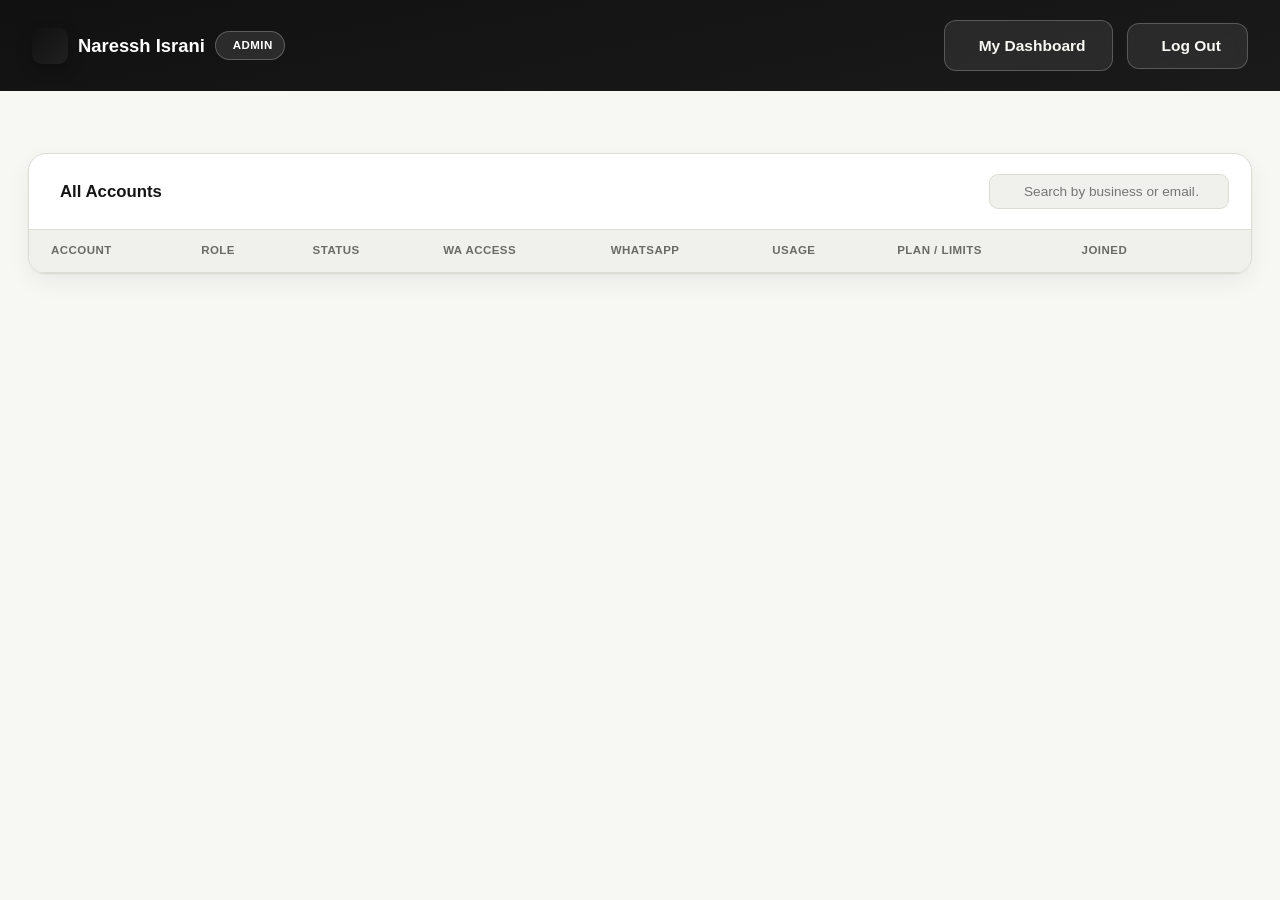
==== public/admin.html @ 7607ca63 "feat: finalize Naressh Israni automation experience" ====
<!DOCTYPE html>
<html lang="en">
<head>
<meta charset="UTF-8">
<meta name="viewport" content="width=device-width, initial-scale=1.0">
<title>Admin — Naressh Israni</title>
<meta name="theme-color" content="#111111">
<link rel="stylesheet" href="css/landing.css?v=20260913-admin-theme">
</head>
<body class="admin-page">

<div class="admin-shell">
    <header class="admin-topbar">
        <span class="brand"><span class="brand-mark"><span data-icon="message-circle" aria-hidden="true"></span></span> Naressh Israni <span class="admin-badge"><span data-icon="crown" aria-hidden="true"></span> Admin</span></span>
        <div class="admin-topbar-actions">
            <span id="adminWhoami" style="color:var(--text-on-dark-muted);font-size:.85rem;font-weight:600;"></span>
            <a href="/app" class="btn btn-ghost"><span data-icon="layout-dashboard" aria-hidden="true"></span> My Dashboard</a>
            <button class="btn btn-ghost" id="logoutBtn"><span data-icon="log-out" aria-hidden="true"></span> Log Out</button>
        </div>
    </header>

    <main class="admin-main">
        <div class="admin-stats-grid" id="platformStats">
            <!-- filled by admin.js -->
        </div>

        <div class="admin-panel">
            <div class="admin-panel-head">
                <h2><span data-icon="users" aria-hidden="true"></span> All Accounts</h2>
                <div class="admin-search">
                    <span data-icon="search" aria-hidden="true"></span>
                    <input type="search" id="userSearch" placeholder="Search by business or email…">
                </div>
            </div>
            <div style="overflow-x:auto">
                <table class="admin-table" id="usersTable">
                    <thead>
                        <tr>
                            <th>Account</th>
                            <th>Role</th>
                            <th>Status</th>
                            <th>WA Access</th>
                            <th>WhatsApp</th>
                            <th>Usage</th>
                            <th>Plan / Limits</th>
                            <th>Joined</th>
                            <th></th>
                        </tr>
                    </thead>
                    <tbody id="usersBody"></tbody>
                </table>
            </div>
            <div class="admin-empty" id="usersEmpty" style="display:none">
                <span data-icon="users" aria-hidden="true"></span>
                <div>No accounts match your search.</div>
            </div>
        </div>
    </main>
</div>

<!-- Edit account modal -->
<div class="modal-backdrop" id="editModalBackdrop">
    <div class="modal-box">
        <h3><span data-icon="settings" class="icon-inline" aria-hidden="true"></span>Edit Account</h3>
        <input type="hidden" id="editUserId">
        <div class="form-field">
            <label>Business Name</label>
            <input type="text" id="editBusinessName">
        </div>
        <div class="form-field">
            <label>Owner Name</label>
            <input type="text" id="editOwnerName">
        </div>
        <div class="form-field">
            <label>Role</label>
            <select id="editRole">
                <option value="user">User</option>
                <option value="admin">Admin</option>
            </select>
        </div>
        <div class="form-field">
            <label>Plan</label>
            <input type="text" id="editPlan" placeholder="free">
        </div>
        <div class="form-field">
            <label>Monthly Message Limit <small style="color:var(--text-secondary);font-weight:400">(0 = unlimited)</small></label>
            <input type="number" id="editMessageLimit" min="0" step="1">
        </div>
        <div class="form-field">
            <label>Chatbot Rule Limit <small style="color:var(--text-secondary);font-weight:400">(0 = unlimited)</small></label>
            <input type="number" id="editRuleLimit" min="0" step="1">
        </div>
        <div class="modal-actions">
            <button class="btn btn-tiny" id="editCancelBtn" type="button">Cancel</button>
            <button class="btn btn-primary" id="editSaveBtn" type="button"><span data-icon="save" class="icon-inline" aria-hidden="true"></span>Save Changes</button>
        </div>
    </div>
</div>

<div class="toast-host" id="toastHost"></div>

<script src="js/icons.js"></script>
<script src="js/admin.js"></script>
</body>
</html>
---- public/css/landing.css ----
/* ═══════════════════════════════════════════════════════════
   Verdant Cream — Landing / Auth / Admin shared styles
   Reuses the same design tokens as the dashboard (style.css)
   so the marketing site and the product feel like one brand.
   ═══════════════════════════════════════════════════════════ */

:root {
    --green-950: #07281D;
    --green-900: #0B3B2A;
    --green-800: #0E4A34;
    --green-700: #11603F;
    --green-600: #14784C;
    --green-500: #1B9457;
    --green-400: #2FB56E;
    --green-300: #6ED09A;
    --green-100: #DDF0E2;
    --green-050: #EDF6EE;

    --cream-bg:      #F6F2E7;
    --cream-card:    #FFFDF6;
    --cream-subtle:  #F1ECDD;
    --cream-deep:    #E9E2CE;

    --grad-primary: linear-gradient(135deg, #128C4B 0%, #1FA463 55%, #35BC77 100%);
    --grad-primary-hover: linear-gradient(135deg, #0F7A41 0%, #189256 55%, #2BAA6B 100%);
    --grad-sidebar: linear-gradient(168deg, #0A3325 0%, #0D4530 45%, #10593B 100%);

    --text-primary:   #23312A;
    --text-secondary: #7B8378;
    --text-on-dark:   #EAF5EE;
    --text-on-dark-muted: #9FC2AC;
    --border-color:   #E5DEC9;

    --shadow-soft: 0 1px 2px rgba(20, 40, 30, .05), 0 8px 24px rgba(20, 45, 32, .06);
    --shadow-lift: 0 14px 40px rgba(11, 59, 42, .18);
}

* { box-sizing: border-box; }

html { scroll-behavior: smooth; }

body {
    margin: 0;
    font-family: 'Segoe UI', -apple-system, BlinkMacSystemFont, Roboto, 'Helvetica Neue', Arial, sans-serif;
    background: var(--cream-bg);
    color: var(--text-primary);
    line-height: 1.5;
    overflow-x: hidden;
}

a { color: inherit; text-decoration: none; }
img, svg { display: block; }
.icon { width: 1em; height: 1em; stroke-width: 2; flex-shrink: 0; vertical-align: -0.15em; }
.icon-inline { width: 1em; height: 1em; stroke-width: 2.1; vertical-align: -0.14em; margin-right: .45em; flex-shrink: 0; }
.icon-spin { animation: iconSpin .8s linear infinite; }
@keyframes iconSpin { to { transform: rotate(360deg); } }

.container {
    max-width: 1180px;
    margin: 0 auto;
    padding: 0 28px;
}

/* ── Buttons ─────────────────────────────────────────────── */
.btn {
    display: inline-flex;
    align-items: center;
    justify-content: center;
    gap: 8px;
    border: none;
    border-radius: 12px;
    padding: 13px 26px;
    font-size: .97rem;
    font-weight: 600;
    cursor: pointer;
    transition: transform .18s ease, box-shadow .18s ease, background .18s ease;
    font-family: inherit;
}
.btn .icon { width: 17px; height: 17px; }
.btn-primary {
    background: var(--grad-primary);
    color: #fff;
    box-shadow: 0 10px 28px rgba(20, 120, 76, .35);
}
.btn-primary:hover { transform: translateY(-2px); box-shadow: 0 16px 36px rgba(20, 120, 76, .42); background: var(--grad-primary-hover); }
.btn-ghost {
    background: rgba(255,255,255,.08);
    color: var(--text-on-dark);
    border: 1px solid rgba(255,255,255,.22);
    backdrop-filter: blur(6px);
}
.btn-ghost:hover { background: rgba(255,255,255,.16); transform: translateY(-2px); }
.btn-outline {
    background: transparent;
    color: var(--green-700);
    border: 1.5px solid var(--green-500);
}
.btn-outline:hover { background: var(--green-050); transform: translateY(-2px); }
.btn-lg { padding: 15px 32px; font-size: 1.02rem; }
.btn-block { width: 100%; }

/* ── Top nav ─────────────────────────────────────────────── */
.landing-nav {
    position: fixed;
    top: 0; left: 0; right: 0;
    z-index: 100;
    display: flex;
    align-items: center;
    justify-content: space-between;
    padding: 18px 28px;
    transition: background .25s ease, box-shadow .25s ease, padding .25s ease;
}
.landing-nav.scrolled {
    background: rgba(10, 51, 37, .82);
    backdrop-filter: blur(14px);
    box-shadow: 0 4px 24px rgba(0,0,0,.18);
    padding: 12px 28px;
}
.landing-nav .container { display: flex; align-items: center; justify-content: space-between; width: 100%; }
.brand { display: flex; align-items: center; gap: 10px; font-weight: 800; font-size: 1.15rem; color: #fff; }
.brand-mark {
    width: 36px; height: 36px; border-radius: 10px;
    background: var(--grad-primary);
    display: flex; align-items: center; justify-content: center;
    color: #fff; box-shadow: 0 6px 16px rgba(20,120,76,.4);
}
.brand-mark .icon { width: 20px; height: 20px; }
.nav-links { display: flex; align-items: center; gap: 30px; }
.nav-links a:not(.btn) { color: var(--text-on-dark-muted); font-weight: 600; font-size: .92rem; transition: color .15s ease; }
.nav-links a:not(.btn):hover { color: #fff; }
.nav-cta { display: flex; align-items: center; gap: 12px; }

/* ── Hero ────────────────────────────────────────────────── */
.hero {
    position: relative;
    min-height: 100vh;
    background: var(--grad-sidebar);
    display: flex;
    align-items: center;
    overflow: hidden;
    padding: 120px 0 80px;
}
.hero-canvas {
    position: absolute;
    inset: 0;
    width: 100%;
    height: 100%;
    z-index: 0;
}
.hero .container {
    position: relative;
    z-index: 2;
    display: grid;
    grid-template-columns: 1.05fr .95fr;
    gap: 40px;
    align-items: center;
    perspective: 1600px;
}
.hero-eyebrow {
    display: inline-flex;
    align-items: center;
    gap: 8px;
    background: rgba(111, 208, 154, .14);
    border: 1px solid rgba(111, 208, 154, .35);
    color: var(--green-300);
    padding: 7px 14px;
    border-radius: 100px;
    font-size: .78rem;
    font-weight: 700;
    letter-spacing: .03em;
    text-transform: uppercase;
    margin-bottom: 22px;
}
.hero-eyebrow .icon { width: 13px; height: 13px; }
.hero h1 {
    font-size: clamp(2.3rem, 4.4vw, 3.5rem);
    line-height: 1.1;
    font-weight: 800;
    color: #fff;
    margin: 0 0 20px;
    letter-spacing: -.01em;
}
.hero h1 .accent {
    background: linear-gradient(100deg, #6ED09A, #B9E8C8 55%, #6ED09A);
    -webkit-background-clip: text;
    background-clip: text;
    color: transparent;
}
.hero p.lead {
    font-size: 1.1rem;
    color: var(--text-on-dark-muted);
    max-width: 520px;
    margin: 0 0 34px;
}
.hero-cta { display: flex; align-items: center; gap: 16px; flex-wrap: wrap; margin-bottom: 40px; }
.hero-note { display: flex; align-items: center; gap: 8px; color: var(--text-on-dark-muted); font-size: .85rem; }
.hero-note .icon { color: var(--green-300); width: 15px; height: 15px; }
.hero-points { display: flex; flex-wrap: wrap; gap: 22px; }
.hero-point { display: flex; align-items: center; gap: 9px; color: var(--text-on-dark); font-size: .88rem; font-weight: 600; }
.hero-point .icon { color: var(--green-300); width: 16px; height: 16px; }

/* ── 3D phone mockup scene ───────────────────────────────── */
.hero-scene {
    position: relative;
    height: 520px;
}
.phone-mock {
    position: absolute;
    left: 50%;
    top: 50%;
    width: 270px;
    height: 490px;
    margin: -245px 0 0 -135px;
    background: linear-gradient(160deg, #0E3B2A, #0A2A1F);
    border-radius: 38px;
    padding: 12px;
    box-shadow: var(--shadow-lift), 0 0 0 2px rgba(255,255,255,.06) inset;
    transform: rotate(-1deg);
    transition: transform .18s ease-out;
    will-change: transform;
    z-index: 1;
}
.phone-screen {
    width: 100%; height: 100%;
    background: var(--cream-bg);
    border-radius: 28px;
    overflow: hidden;
    display: flex;
    flex-direction: column;
    position: relative;
}
.phone-topbar {
    background: var(--grad-primary);
    padding: 30px 16px 12px;
    display: flex;
    align-items: center;
    gap: 10px;
    color: #fff;
}
.phone-topbar .avatar {
    width: 32px; height: 32px; border-radius: 50%;
    background: rgba(255,255,255,.25);
    display: flex; align-items: center; justify-content: center;
    font-size: .8rem; font-weight: 700;
}
.phone-topbar .who { font-size: .85rem; font-weight: 700; }
.phone-topbar .status { font-size: .68rem; opacity: .85; }
.phone-chat {
    flex: 1;
    padding: 14px 12px;
    display: flex;
    flex-direction: column;
    gap: 9px;
    background-image: radial-gradient(circle at 20% 10%, rgba(27,148,87,.06), transparent 45%);
}
.bubble {
    max-width: 78%;
    padding: 9px 12px;
    border-radius: 14px;
    font-size: .74rem;
    line-height: 1.35;
    box-shadow: 0 2px 6px rgba(20,40,30,.06);
    opacity: 0;
    transform: translateY(8px);
    animation: bubbleIn .5s ease forwards;
}
.bubble.in  { align-self: flex-start; background: #fff; color: var(--text-primary); border-bottom-left-radius: 4px; }
.bubble.out { align-self: flex-end; background: var(--grad-primary); color: #fff; border-bottom-right-radius: 4px; }
@keyframes bubbleIn { to { opacity: 1; transform: translateY(0); } }
.bubble.typing { display: flex; gap: 4px; padding: 12px 14px; align-self: flex-start; background: #fff; border-bottom-left-radius: 4px; }
.bubble.typing span { width: 5px; height: 5px; border-radius: 50%; background: var(--text-secondary); animation: typingDot 1.2s infinite ease-in-out; }
.bubble.typing span:nth-child(2) { animation-delay: .15s; }
.bubble.typing span:nth-child(3) { animation-delay: .3s; }
@keyframes typingDot { 0%, 60%, 100% { transform: translateY(0); opacity: .4; } 30% { transform: translateY(-4px); opacity: 1; } }

/* Floating glass cards around the phone (parallax depth) */
.float-card {
    position: absolute;
    background: rgba(255, 253, 246, .96);
    border-radius: 16px;
    padding: 13px 15px;
    box-shadow: var(--shadow-lift);
    display: flex;
    align-items: center;
    gap: 11px;
    font-size: .78rem;
    font-weight: 700;
    color: var(--text-primary);
    animation: floatY 5s ease-in-out infinite;
    will-change: transform;
}
.float-card .fc-icon {
    width: 34px; height: 34px; border-radius: 10px;
    display: flex; align-items: center; justify-content: center;
    color: #fff; flex-shrink: 0;
}
.float-card .fc-icon .icon { width: 17px; height: 17px; }
.float-card small { display: block; font-weight: 500; color: var(--text-secondary); font-size: .68rem; margin-top: 1px; }
.fc-1 { top: 6%; left: -4%; animation-delay: 0s; z-index: 2; }
.fc-1 .fc-icon { background: var(--grad-primary); }
.fc-2 { bottom: 16%; right: -8%; animation-delay: 1.4s; }
.fc-2 { z-index: 2; }
.fc-2 .fc-icon { background: linear-gradient(135deg, #B98A2F, #D9B45B); }
.fc-3 { top: 42%; right: -12%; animation-delay: .7s; }
.fc-3 .fc-icon { background: linear-gradient(135deg, #0E6C55, #2CA58D); }
@keyframes floatY {
    0%, 100% { transform: translateY(0) translateZ(60px); }
    50% { transform: translateY(-14px) translateZ(60px); }
}

.hero-scroll-cue {
    position: absolute;
    bottom: 26px; left: 50%;
    transform: translateX(-50%);
    display: flex; flex-direction: column; align-items: center; gap: 6px;
    color: var(--text-on-dark-muted);
    font-size: .72rem;
    z-index: 2;
    animation: cueBounce 2s ease-in-out infinite;
}
@keyframes cueBounce { 0%, 100% { transform: translate(-50%, 0); } 50% { transform: translate(-50%, 6px); } }

/* ── Section shells ──────────────────────────────────────── */
.section { padding: 100px 0; }
.section-tint { background: var(--green-050); }
.section-head { text-align: center; max-width: 640px; margin: 0 auto 56px; }
.section-eyebrow {
    display: inline-block;
    color: var(--green-600);
    font-weight: 800;
    font-size: .78rem;
    letter-spacing: .07em;
    text-transform: uppercase;
    margin-bottom: 12px;
}
.section-head h2 { font-size: clamp(1.7rem, 3vw, 2.3rem); margin: 0 0 14px; font-weight: 800; letter-spacing: -.01em; }
.section-head p { color: var(--text-secondary); font-size: 1.02rem; margin: 0; }

.reveal { opacity: 0; transform: translateY(26px); transition: opacity .7s ease, transform .7s ease; }
.reveal.visible { opacity: 1; transform: translateY(0); }

/* ── Feature grid (3D tilt cards) ────────────────────────── */
.feature-grid {
    display: grid;
    grid-template-columns: repeat(3, 1fr);
    gap: 22px;
    perspective: 1200px;
}
.feature-card {
    background: var(--cream-card);
    border: 1px solid var(--border-color);
    border-radius: 18px;
    padding: 26px 24px;
    box-shadow: var(--shadow-soft);
    transform-style: preserve-3d;
    transition: transform .15s ease, box-shadow .15s ease, border-color .15s ease;
    will-change: transform;
}
.feature-card:hover { box-shadow: var(--shadow-lift); border-color: var(--green-300); }
.feature-icon {
    width: 46px; height: 46px;
    border-radius: 13px;
    display: flex; align-items: center; justify-content: center;
    color: #fff;
    margin-bottom: 16px;
    transform: translateZ(30px);
    box-shadow: 0 8px 18px rgba(20,120,76,.28);
}
.feature-icon .icon { width: 23px; height: 23px; }
.feature-icon.a { background: var(--grad-primary); }
.feature-icon.b { background: linear-gradient(135deg, #0E6C55, #2CA58D); }
.feature-icon.c { background: linear-gradient(135deg, #B98A2F, #D9B45B); }
.feature-icon.d { background: linear-gradient(135deg, #4E6E45, #7FA36B); }
.feature-card h3 { font-size: 1.04rem; margin: 0 0 8px; transform: translateZ(20px); }
.feature-card p { color: var(--text-secondary); font-size: .89rem; margin: 0; line-height: 1.55; transform: translateZ(10px); }

/* ── Steps ───────────────────────────────────────────────── */
.steps { display: grid; grid-template-columns: repeat(3, 1fr); gap: 30px; counter-reset: step; }
.step { position: relative; padding-left: 4px; }
.step-num {
    width: 42px; height: 42px; border-radius: 50%;
    background: var(--grad-primary);
    color: #fff; font-weight: 800; font-size: 1.05rem;
    display: flex; align-items: center; justify-content: center;
    margin-bottom: 16px;
    box-shadow: 0 8px 20px rgba(20,120,76,.3);
}
.step h3 { font-size: 1rem; margin: 0 0 8px; }
.step p { color: var(--text-secondary); font-size: .89rem; margin: 0; line-height: 1.55; }

/* ── CRM/Chart preview strip ─────────────────────────────── */
.preview-panel {
    background: var(--cream-card);
    border: 1px solid var(--border-color);
    border-radius: 22px;
    box-shadow: var(--shadow-lift);
    padding: 30px;
    display: grid;
    grid-template-columns: repeat(4, 1fr);
    gap: 18px;
}
.preview-stat { text-align: left; padding: 16px; border-radius: 14px; background: var(--cream-subtle); }
.preview-stat .num { font-size: 1.5rem; font-weight: 800; color: var(--green-700); }
.preview-stat .lbl { font-size: .78rem; color: var(--text-secondary); font-weight: 600; margin-top: 2px; }

/* ── Final CTA band ──────────────────────────────────────── */
.cta-band {
    background: var(--grad-sidebar);
    border-radius: 28px;
    padding: 64px 40px;
    text-align: center;
    position: relative;
    overflow: hidden;
    margin: 0 auto;
    max-width: 1000px;
}
.cta-band::before {
    content: '';
    position: absolute;
    inset: -40%;
    background: radial-gradient(circle at 30% 20%, rgba(111,208,154,.25), transparent 55%),
                radial-gradient(circle at 80% 80%, rgba(217,180,91,.15), transparent 50%);
    pointer-events: none;
}
.cta-band h2 { position: relative; color: #fff; font-size: clamp(1.6rem, 3vw, 2.1rem); margin: 0 0 14px; font-weight: 800; }
.cta-band p { position: relative; color: var(--text-on-dark-muted); margin: 0 0 30px; font-size: 1rem; }
.cta-band .hero-cta { position: relative; justify-content: center; margin-bottom: 0; }

/* ── Footer ──────────────────────────────────────────────── */
.landing-footer { background: var(--green-950); color: var(--text-on-dark-muted); padding: 50px 0 26px; margin-top: 80px; }
.footer-top { display: flex; justify-content: space-between; align-items: flex-start; flex-wrap: wrap; gap: 30px; margin-bottom: 30px; }
.footer-brand { display: flex; align-items: center; gap: 10px; color: #fff; font-weight: 800; }
.footer-links { display: flex; gap: 36px; flex-wrap: wrap; }
.footer-links a { font-size: .85rem; color: var(--text-on-dark-muted); }
.footer-links a:hover { color: #fff; }
.footer-bottom { border-top: 1px solid rgba(255,255,255,.08); padding-top: 20px; font-size: .78rem; display: flex; justify-content: space-between; flex-wrap: wrap; gap: 10px; }

/* ── Responsive ──────────────────────────────────────────── */
@media (max-width: 980px) {
    .hero .container { grid-template-columns: 1fr; }
    .hero-scene { height: 420px; order: -1; }
    .feature-grid { grid-template-columns: repeat(2, 1fr); }
    .steps { grid-template-columns: 1fr; }
    .preview-panel { grid-template-columns: repeat(2, 1fr); }
    .nav-links { display: none; }
}
@media (max-width: 600px) {
    .feature-grid { grid-template-columns: 1fr; }
    .preview-panel { grid-template-columns: 1fr 1fr; padding: 20px; }
    .hero { padding: 100px 0 60px; }
    .phone-mock { width: 230px; height: 420px; margin: -210px 0 0 -115px; }
    .float-card { display: none; }
    .cta-band { padding: 44px 22px; }
}

/* ── Premium product landing refresh ───────────────────────
   Scoped to landing.html so login, signup, and the application UI retain
   their established styles and workflows. */
.marketing-site {
    --cream-bg: #F7F7F4;
    --cream-card: #FFFFFF;
    --cream-subtle: #F0F0EC;
    --cream-deep: #E5E5DF;
    --text-primary: #101010;
    --text-secondary: #696969;
    --border-color: #DCDCD5;
    --text-on-dark: #F8F8F5;
    --text-on-dark-muted: #BEBEB7;
    --shadow-soft: 0 1px 2px rgba(0,0,0,.03), 0 12px 30px rgba(0,0,0,.045);
    --shadow-lift: 0 18px 46px rgba(0,0,0,.12);
    background: var(--cream-bg);
}
.marketing-site .landing-nav {
    background: rgba(247,247,244,.92);
    border-bottom: 1px solid rgba(16,16,16,.09);
    backdrop-filter: blur(14px);
}
.marketing-site .landing-nav.scrolled {
    background: rgba(247,247,244,.96);
    box-shadow: 0 4px 20px rgba(0,0,0,.06);
}
.marketing-site .brand { color: #101010; letter-spacing: -.02em; }
.marketing-site .brand-mark { background: #111; box-shadow: none; border-radius: 11px; }
.marketing-site .brand-copy { display: block; line-height: 1; }
.marketing-site .brand-name, .marketing-site .brand-product { display: block; }
.marketing-site .brand-name { font-size: 1rem; font-weight: 800; }
.marketing-site .brand-product { color: #70706A; font-size: .57rem; font-weight: 800; letter-spacing: .1em; text-transform: uppercase; margin-top: 3px; }
.marketing-site .nav-links a:not(.btn) { color: #5F5F5A; font-weight: 650; }
.marketing-site .nav-links a:not(.btn):hover { color: #111; }
.marketing-site .btn { border-radius: 10px; font-weight: 700; box-shadow: none; }
.marketing-site .btn-primary { background: #111; color: #fff; }
.marketing-site .btn-primary:hover { background: #2C2C2A; box-shadow: 0 10px 22px rgba(0,0,0,.15); }
.marketing-site .btn-ghost { background: transparent; border-color: #CACAC4; color: #111; backdrop-filter: none; }
.marketing-site .btn-ghost:hover { background: #ECECE7; }
.marketing-site .hero { background: #FAFAF8; min-height: min(860px, 100vh); }
.marketing-site .hero-canvas { display: none; }
.marketing-site .hero-eyebrow { background: #FFF; border-color: #DDDDD7; color: #31312E; }
.marketing-site .status-dot { width: 7px; height: 7px; border-radius: 50%; background: #25D366; box-shadow: 0 0 0 4px rgba(37,211,102,.13); }
.marketing-site .hero h1 { color: #111; letter-spacing: -.04em; max-width: 690px; }
.marketing-site .hero h1 .accent { background: none; color: #111; -webkit-text-fill-color: #111; text-decoration: underline; text-decoration-color: #25D366; text-decoration-thickness: .13em; text-underline-offset: .08em; }
.marketing-site .hero p.lead { color: #656560; }
.marketing-site .hero-point .icon { color: #25D366; }
.marketing-site .hero-point { color: #292926; }
.marketing-site .hero-scene { background: transparent; border: 0; border-radius: 0; box-shadow: none; }
.marketing-site .phone-mock { box-shadow: 0 26px 52px rgba(0,0,0,.16); }
@media (max-width: 600px) {
    .marketing-site .phone-mock { transform: none; }
}
.marketing-site .float-card { background: #FFF; border: 1px solid #E1E1DB; border-radius: 13px; box-shadow: 0 12px 24px rgba(0,0,0,.09); }
.marketing-site .fc-1 .fc-icon, .marketing-site .fc-2 .fc-icon, .marketing-site .fc-3 .fc-icon { background: #111; }
.marketing-site .section { padding: 110px 0; }
.marketing-site .section-tint { background: #EEEEEA; }
.marketing-site .section-eyebrow { color: #555550; letter-spacing: .11em; }
.marketing-site .section-head h2, .marketing-site .founder-content h2 { letter-spacing: -.035em; }
.marketing-site .feature-card { border-radius: 15px; border-color: #DEDED7; box-shadow: none; }
.marketing-site .feature-card:hover { border-color: #AFAFA8; box-shadow: var(--shadow-soft); }
.marketing-site .feature-icon.a, .marketing-site .feature-icon.b, .marketing-site .feature-icon.c, .marketing-site .feature-icon.d { background: #111; box-shadow: none; }
.marketing-site .step-num { background: #111; box-shadow: none; }
.marketing-site .preview-panel { border-radius: 18px; box-shadow: none; border-color: #D7D7D0; }
.marketing-site .preview-stat { background: #F4F4F0; }
.marketing-site .preview-stat .num { color: #111; }
.marketing-site .cta-band { background: #FFF; border: 1px solid #D7D7D0; border-radius: 20px; box-shadow: var(--shadow-soft); }
.marketing-site .cta-band::before { display: none; }
.marketing-site .cta-band h2 { color: #111; }
.marketing-site .cta-band p { color: #666660; }
.marketing-site .cta-band .btn-primary { background: #111; color: #FFF; }
.marketing-site .cta-band .btn-primary:hover { background: #2C2C2A; }

/* Founder credibility supports the product story without becoming a portfolio. */
.founder-section { background: #F7F7F4; }
.founder-card {
    display: grid;
    grid-template-columns: minmax(0, 1.15fr) minmax(270px, .7fr);
    gap: 28px 42px;
    align-items: center;
    padding: 42px;
    border: 1px solid #D7D7D0;
    border-radius: 20px;
    background: #FFF;
    box-shadow: var(--shadow-soft);
}
.founder-avatar {
    width: 54px;
    height: 54px;
    display: grid;
    place-items: center;
    border-radius: 50%;
    background: #111;
    color: #FFF;
    font-size: .95rem;
    font-weight: 800;
    letter-spacing: .06em;
}
.founder-kicker { display: flex; align-items: center; gap: 15px; margin-bottom: 18px; }
.founder-content .section-eyebrow { margin: 0; }
.founder-content h2 { max-width: 720px; margin: 0 0 16px; font-size: clamp(1.55rem, 3vw, 2.25rem); line-height: 1.12; }
.founder-content p { max-width: 720px; margin: 0 0 11px; color: #666660; line-height: 1.65; }
.founder-person { display: flex; align-items: baseline; flex-wrap: wrap; gap: 9px; margin-top: 22px; }
.founder-person strong { color: #111; }
.founder-person span { color: #74746E; font-size: .92rem; }
.founder-photo {
    align-self: stretch;
    min-height: 340px;
    margin: 0;
    overflow: hidden;
    border-radius: 16px;
    background: #E8E8E2;
}
.founder-photo img { display: block; width: 100%; height: 100%; object-fit: cover; object-position: center 42%; }
.founder-signals {
    grid-column: 1 / -1;
    display: flex;
    flex-wrap: wrap;
    gap: 9px;
    padding-top: 23px;
    border-top: 1px solid #E5E5DF;
}
.founder-signals span { border: 1px solid #DADAD4; border-radius: 999px; color: #343430; padding: 7px 11px; font-size: .78rem; font-weight: 700; }
.marketing-site .landing-footer { background: #111; margin-top: 0; }
.marketing-site .footer-brand { color: #FFF; }
.marketing-site .footer-brand .brand-product { color: #B9B9B2; }
.marketing-site .footer-links a:hover { color: #FFF; }

@media (max-width: 980px) {
    .founder-card { grid-template-columns: 1fr; gap: 22px; padding: 32px; }
    .founder-photo { min-height: 360px; max-width: 480px; width: 100%; }
}
@media (max-width: 600px) {
    .marketing-site .section { padding: 72px 0; }
    .marketing-site .landing-nav { padding: 13px 18px; }
    .marketing-site .nav-cta { gap: 7px; }
    .marketing-site .nav-cta .btn { padding: 9px 12px; font-size: .82rem; }
    .marketing-site .brand-name { font-size: .92rem; }
    .marketing-site .landing-nav .brand-product { display: none; }
    .founder-card { padding: 26px 22px; border-radius: 16px; }
    .founder-kicker { gap: 12px; margin-bottom: 15px; }
    .founder-avatar { width: 48px; height: 48px; }
    .founder-photo { min-height: 310px; max-width: none; }
    .founder-signals { padding-top: 18px; }
}

/* ── Auth pages (login/signup) ───────────────────────────── */
.auth-shell {
    min-height: 100vh;
    display: grid;
    grid-template-columns: 1fr 1fr;
}
.auth-visual {
    background: var(--grad-sidebar);
    position: relative;
    overflow: hidden;
    display: flex;
    flex-direction: column;
    justify-content: center;
    padding: 60px;
}
.auth-visual-inner { position: relative; z-index: 2; max-width: 420px; }
.auth-visual h2 { color: #fff; font-size: 1.9rem; font-weight: 800; line-height: 1.25; margin: 26px 0 16px; }
.auth-visual p { color: var(--text-on-dark-muted); font-size: .95rem; line-height: 1.6; }
.auth-points { list-style: none; padding: 0; margin: 28px 0 0; display: flex; flex-direction: column; gap: 14px; }
.auth-points li { display: flex; align-items: center; gap: 10px; color: var(--text-on-dark); font-size: .88rem; font-weight: 600; }
.auth-points .icon { color: var(--green-300); width: 17px; height: 17px; }
.auth-form-side {
    display: flex;
    align-items: center;
    justify-content: center;
    padding: 40px;
    background: var(--cream-bg);
}
.auth-card {
    width: 100%;
    max-width: 400px;
}
.auth-card .brand { color: var(--text-primary); margin-bottom: 34px; }
.auth-card h1 { font-size: 1.55rem; font-weight: 800; margin: 0 0 8px; }
.auth-card .sub { color: var(--text-secondary); font-size: .92rem; margin: 0 0 28px; }
.form-field { margin-bottom: 18px; }
.form-field label { display: block; font-size: .82rem; font-weight: 700; margin-bottom: 7px; color: var(--text-primary); }
.input-wrap { position: relative; display: flex; align-items: center; }
.input-wrap .icon-left { position: absolute; left: 14px; color: var(--text-secondary); width: 17px; height: 17px; pointer-events: none; }
.input-wrap input {
    width: 100%;
    padding: 12px 14px 12px 40px;
    border: 1.5px solid var(--border-color);
    border-radius: 10px;
    font-size: .92rem;
    font-family: inherit;
    background: var(--cream-card);
    color: var(--text-primary);
    transition: border-color .15s ease, box-shadow .15s ease;
}
.input-wrap input:focus { outline: none; border-color: var(--green-500); box-shadow: 0 0 0 3px rgba(27,148,87,.14); }
.input-wrap .pw-toggle {
    position: absolute; right: 10px; background: none; border: none; cursor: pointer;
    color: var(--text-secondary); padding: 6px; display: flex;
}
.input-wrap .pw-toggle .icon { width: 17px; height: 17px; }
.form-error {
    display: none;
    align-items: center;
    gap: 8px;
    background: #FBEAE5;
    border: 1px solid #E9BBAE;
    color: #A6402A;
    padding: 11px 13px;
    border-radius: 10px;
    font-size: .84rem;
    margin-bottom: 18px;
}
.form-error.show { display: flex; }
.form-error .icon { width: 15px; height: 15px; flex-shrink: 0; }
.auth-switch { text-align: center; margin-top: 22px; font-size: .88rem; color: var(--text-secondary); }
.auth-switch a { color: var(--green-600); font-weight: 700; }
.auth-switch a:hover { text-decoration: underline; }
.back-home { display: inline-flex; align-items: center; gap: 6px; color: var(--text-secondary); font-size: .82rem; font-weight: 600; margin-bottom: 24px; }
.back-home:hover { color: var(--green-600); }
.back-home .icon { width: 14px; height: 14px; }

@media (max-width: 880px) {
    .auth-shell { grid-template-columns: 1fr; }
    .auth-visual { display: none; }
}

/* ── Admin dashboard ─────────────────────────────────────── */
.admin-page {
    --green-950: #111111;
    --green-900: #191919;
    --green-800: #272727;
    --green-700: #353535;
    --green-600: #454545;
    --green-500: #5B5B57;
    --green-400: #7A7A74;
    --green-300: #A7A7A0;
    --green-100: #E7E7E1;
    --green-050: #F3F3EF;
    --cream-bg: #F7F7F4;
    --cream-card: #FFFFFF;
    --cream-subtle: #F0F0EC;
    --cream-deep: #E2E2DC;
    --grad-primary: linear-gradient(135deg, #111111 0%, #202020 100%);
    --grad-primary-hover: linear-gradient(135deg, #292929 0%, #3A3A3A 100%);
    --grad-sidebar: linear-gradient(168deg, #111111 0%, #1A1A1A 100%);
    --text-primary: #151515;
    --text-secondary: #6B6B66;
    --text-on-dark: #F8F8F5;
    --text-on-dark-muted: #BEBEB7;
    --border-color: #DCDCD5;
    --shadow-soft: 0 1px 2px rgba(0,0,0,.04), 0 8px 24px rgba(0,0,0,.06);
    --shadow-lift: 0 14px 40px rgba(0,0,0,.16);
}
.admin-page .brand-mark { box-shadow: 0 6px 16px rgba(0,0,0,.24); }
.admin-page .btn-primary { box-shadow: 0 10px 28px rgba(0,0,0,.22); }
.admin-page .btn-primary:hover { box-shadow: 0 16px 36px rgba(0,0,0,.26); }
.admin-page .admin-badge { background: rgba(255,255,255,.10); border-color: rgba(255,255,255,.24); color: #FFFFFF; }
.admin-page .admin-stat-icon.stat-b,
.admin-page .admin-stat-icon.stat-c,
.admin-page .admin-stat-icon.stat-d,
.admin-page .admin-stat-icon.stat-e { background: linear-gradient(135deg, #222222, #4A4A46); }
.admin-page .pill-admin { background: #E7E7E1; color: #343430; }
.admin-page .modal-backdrop { background: rgba(0,0,0,.52); }
.admin-shell { min-height: 100vh; background: var(--cream-bg); }
.admin-topbar {
    background: var(--grad-sidebar);
    padding: 20px 32px;
    display: flex;
    align-items: center;
    justify-content: space-between;
    flex-wrap: wrap;
    gap: 14px;
}
.admin-topbar .brand { color: #fff; }
.admin-topbar-actions { display: flex; align-items: center; gap: 14px; }
.admin-badge {
    background: rgba(217,180,91,.18);
    border: 1px solid rgba(217,180,91,.4);
    color: #E9C978;
    font-size: .72rem;
    font-weight: 800;
    letter-spacing: .04em;
    text-transform: uppercase;
    padding: 5px 11px;
    border-radius: 100px;
    display: inline-flex; align-items: center; gap: 6px;
}
.admin-badge .icon { width: 12px; height: 12px; }
.admin-main { max-width: 1280px; margin: 0 auto; padding: 32px 28px 60px; }
.admin-stats-grid { display: grid; grid-template-columns: repeat(5, 1fr); gap: 16px; margin-bottom: 30px; }
.admin-stat-card {
    background: var(--cream-card);
    border: 1px solid var(--border-color);
    border-radius: 16px;
    padding: 18px 20px;
    box-shadow: var(--shadow-soft);
    display: flex;
    align-items: center;
    gap: 14px;
}
.admin-stat-icon { width: 42px; height: 42px; border-radius: 11px; display: flex; align-items: center; justify-content: center; color: #fff; flex-shrink: 0; }
.admin-stat-icon.stat-a { background: var(--grad-primary); }
.admin-stat-icon.stat-b { background: linear-gradient(135deg, #0E6C55, #2CA58D); }
.admin-stat-icon.stat-c { background: linear-gradient(135deg, #4E6E45, #7FA36B); }
.admin-stat-icon.stat-d { background: linear-gradient(135deg, #B98A2F, #D9B45B); }
.admin-stat-icon.stat-e { background: linear-gradient(135deg, #C4553D, #D97B65); }
.admin-stat-icon .icon { width: 20px; height: 20px; }
.admin-stat-card .num { font-size: 1.35rem; font-weight: 800; line-height: 1.1; }
.admin-stat-card .lbl { font-size: .76rem; color: var(--text-secondary); font-weight: 600; margin-top: 2px; }

.admin-panel {
    background: var(--cream-card);
    border: 1px solid var(--border-color);
    border-radius: 18px;
    box-shadow: var(--shadow-soft);
    overflow: hidden;
}
.admin-panel-head { padding: 20px 22px; border-bottom: 1px solid var(--border-color); display: flex; align-items: center; justify-content: space-between; flex-wrap: wrap; gap: 12px; }
.admin-panel-head h2 { margin: 0; font-size: 1.05rem; display: flex; align-items: center; gap: 9px; }
.admin-panel-head h2 .icon { color: var(--green-600); }
.admin-search { position: relative; }
.admin-search input {
    padding: 9px 14px 9px 34px;
    border: 1.5px solid var(--border-color);
    border-radius: 9px;
    font-size: .85rem;
    width: 240px;
    font-family: inherit;
    background: var(--cream-subtle);
}
.admin-search .icon { position: absolute; left: 11px; top: 50%; transform: translateY(-50%); width: 14px; height: 14px; color: var(--text-secondary); }

.admin-table { width: 100%; border-collapse: collapse; }
.admin-table th {
    text-align: left; font-size: .72rem; text-transform: uppercase; letter-spacing: .04em;
    color: var(--text-secondary); font-weight: 700; padding: 12px 22px; background: var(--cream-subtle);
    border-bottom: 1px solid var(--border-color);
}
.admin-table td { padding: 14px 22px; border-bottom: 1px solid var(--border-color); font-size: .87rem; vertical-align: middle; }
.admin-table tr:last-child td { border-bottom: none; }
.admin-table tr:hover td { background: var(--green-050); }
.user-cell { display: flex; flex-direction: column; }
.user-cell .biz { font-weight: 700; }
.user-cell .mail { color: var(--text-secondary); font-size: .78rem; }
.pill { display: inline-flex; align-items: center; gap: 5px; padding: 4px 10px; border-radius: 100px; font-size: .72rem; font-weight: 700; }
.pill .icon { width: 11px; height: 11px; }
.pill-active { background: var(--green-100); color: var(--green-700); }
.pill-suspended { background: #FBEAE5; color: #A6402A; }
.pill-admin { background: #FBF1DD; color: #96701E; }
.pill-user { background: var(--cream-deep); color: var(--text-secondary); }
.wa-dot { display: inline-flex; align-items: center; gap: 6px; font-size: .8rem; font-weight: 600; }
.wa-dot::before { content: ''; width: 8px; height: 8px; border-radius: 50%; background: #C7C1AC; }
.wa-dot.connected::before { background: var(--green-500); box-shadow: 0 0 0 3px rgba(27,148,87,.18); }
.row-actions { display: flex; gap: 6px; flex-wrap: wrap; }
.row-actions .btn { padding: 7px 12px; font-size: .78rem; border-radius: 8px; }
.row-actions .btn .icon { width: 13px; height: 13px; }
.btn-danger-sm { background: #FBEAE5; color: #A6402A; }
.btn-danger-sm:hover { background: #F5D6CC; transform: none; }
.btn-tiny { background: var(--cream-subtle); color: var(--text-primary); border: 1px solid var(--border-color); }
.btn-tiny:hover { background: var(--cream-deep); transform: none; }

.admin-empty { padding: 60px 20px; text-align: center; color: var(--text-secondary); }
.admin-empty .icon { width: 40px; height: 40px; color: var(--green-300); margin: 0 auto 12px; }

/* Modal shared with limit editor */
.modal-backdrop {
    position: fixed; inset: 0; background: rgba(10, 30, 22, .55);
    display: none; align-items: center; justify-content: center; z-index: 1000; padding: 20px;
    backdrop-filter: blur(2px);
}
.modal-backdrop.show { display: flex; }
.modal-box {
    background: var(--cream-card); border-radius: 18px; padding: 26px; width: 100%; max-width: 420px;
    box-shadow: var(--shadow-lift);
}
.modal-box h3 { margin: 0 0 18px; font-size: 1.05rem; }
.modal-box .form-field { margin-bottom: 16px; }
.modal-box select, .modal-box input[type=number], .modal-box input[type=text] {
    width: 100%; padding: 10px 12px; border: 1.5px solid var(--border-color); border-radius: 9px;
    font-family: inherit; font-size: .88rem; background: var(--cream-subtle);
}
.modal-actions { display: flex; gap: 10px; justify-content: flex-end; margin-top: 20px; }

@media (max-width: 900px) {
    .admin-stats-grid { grid-template-columns: repeat(2, 1fr); }
    .admin-table { display: block; overflow-x: auto; white-space: nowrap; }
}

/* Toast (shared minimal) */
.toast-host { position: fixed; top: 20px; right: 20px; z-index: 2000; display: flex; flex-direction: column; gap: 10px; }
.toast {
    background: var(--cream-card); border: 1px solid var(--border-color); border-radius: 12px;
    padding: 13px 16px; box-shadow: var(--shadow-lift); display: flex; align-items: center; gap: 10px;
    font-size: .86rem; font-weight: 600; min-width: 240px; animation: toastIn .25s ease;
}
@keyframes toastIn { from { opacity: 0; transform: translateY(-8px); } to { opacity: 1; transform: translateY(0); } }
.toast .icon { width: 17px; height: 17px; }
.toast.success .icon { color: var(--green-600); }
.toast.error .icon { color: #C4553D; }
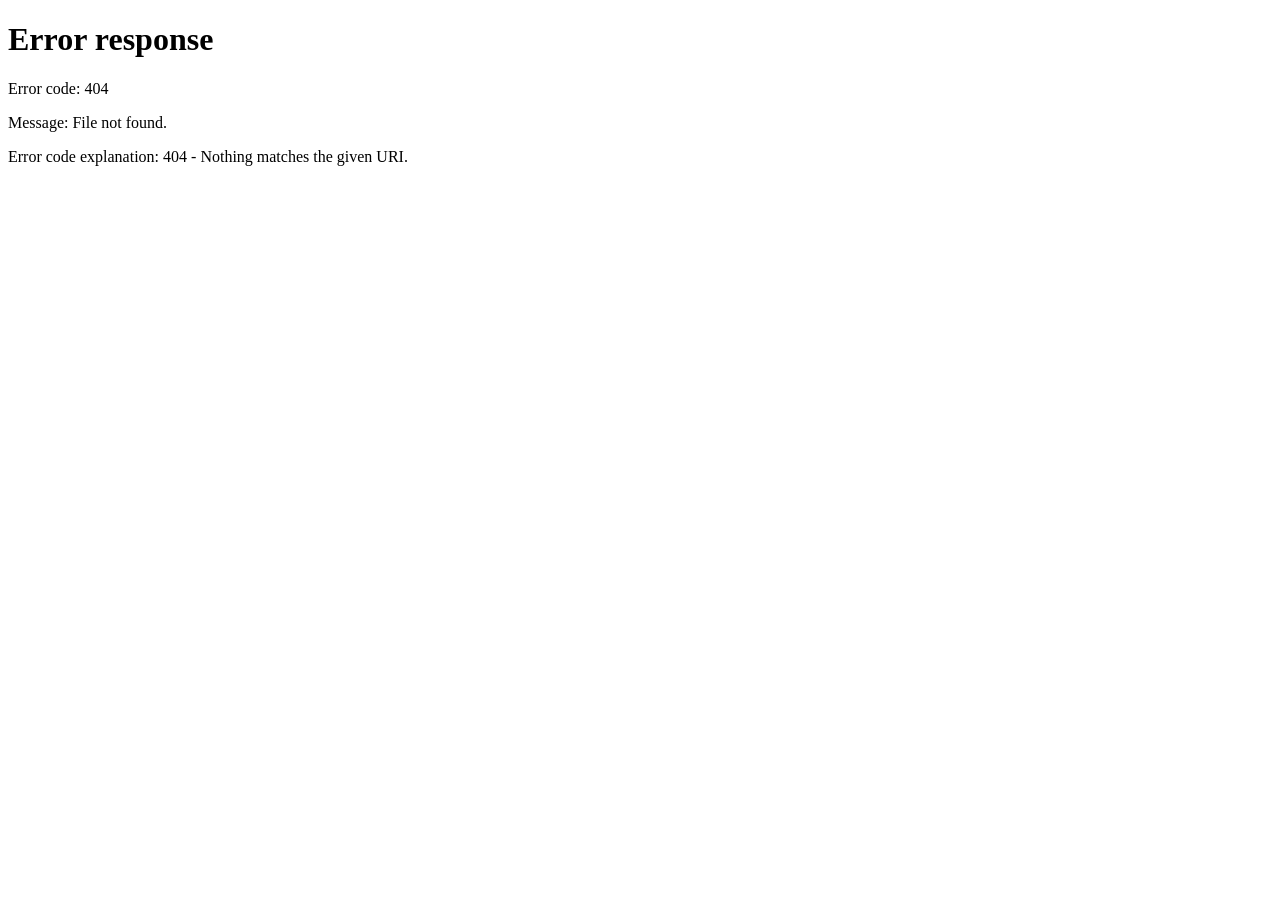
==== commit d74848a2: "feat: complete website revamp, Naressh Israni branding, UI alignment, and Gemini 3.x migration" ====
--- a/public/admin.html
+++ b/public/admin.html
@@ -11,9 +11,9 @@
 
 <div class="admin-shell">
     <header class="admin-topbar">
-        <span class="brand"><span class="brand-mark"><span data-icon="message-circle" aria-hidden="true"></span></span> Naressh Israni <span class="admin-badge"><span data-icon="crown" aria-hidden="true"></span> Admin</span></span>
+        <span class="brand"><span class="brand-mark"><img src="/images/logo.jpg" alt="Naressh Israni Logo" class="brand-logo-img"></span> Naressh Israni <span class="admin-badge"><span data-icon="crown" aria-hidden="true"></span> Admin</span></span>
         <div class="admin-topbar-actions">
-            <span id="adminWhoami" style="color:var(--text-on-dark-muted);font-size:.85rem;font-weight:600;"></span>
+            <span id="adminWhoami" class="text-muted text-sm text-bold"></span>
             <a href="/app" class="btn btn-ghost"><span data-icon="layout-dashboard" aria-hidden="true"></span> My Dashboard</a>
             <button class="btn btn-ghost" id="logoutBtn"><span data-icon="log-out" aria-hidden="true"></span> Log Out</button>
         </div>
@@ -32,7 +32,7 @@
                     <input type="search" id="userSearch" placeholder="Search by business or email…">
                 </div>
             </div>
-            <div style="overflow-x:auto">
+            <div class="table-responsive">
                 <table class="admin-table" id="usersTable">
                     <thead>
                         <tr>
@@ -50,7 +50,7 @@
                     <tbody id="usersBody"></tbody>
                 </table>
             </div>
-            <div class="admin-empty" id="usersEmpty" style="display:none">
+            <div class="admin-empty hidden" id="usersEmpty">
                 <span data-icon="users" aria-hidden="true"></span>
                 <div>No accounts match your search.</div>
             </div>
@@ -83,11 +83,11 @@
             <input type="text" id="editPlan" placeholder="free">
         </div>
         <div class="form-field">
-            <label>Monthly Message Limit <small style="color:var(--text-secondary);font-weight:400">(0 = unlimited)</small></label>
+            <label>Monthly Message Limit <small class="text-secondary text-regular">(0 = unlimited)</small></label>
             <input type="number" id="editMessageLimit" min="0" step="1">
         </div>
         <div class="form-field">
-            <label>Chatbot Rule Limit <small style="color:var(--text-secondary);font-weight:400">(0 = unlimited)</small></label>
+            <label>Chatbot Rule Limit <small class="text-secondary text-regular">(0 = unlimited)</small></label>
             <input type="number" id="editRuleLimit" min="0" step="1">
         </div>
         <div class="modal-actions">
--- a/public/css/landing.css
+++ b/public/css/landing.css
@@ -37,7 +37,14 @@
 
 * { box-sizing: border-box; }
 
-html { scroll-behavior: smooth; }
+html {
+    -webkit-text-size-adjust: 100%;
+    text-size-adjust: 100%;
+    scroll-behavior: smooth;
+    scroll-padding-top: 85px;
+    height: auto !important;
+    min-height: 100%;
+}
 
 body {
     margin: 0;
@@ -46,6 +53,13 @@
     color: var(--text-primary);
     line-height: 1.5;
     overflow-x: hidden;
+    overflow-y: auto !important;
+    min-height: 100%;
+    height: auto !important;
+    -webkit-overflow-scrolling: touch;
+}
+body.modal-open {
+    overflow: hidden !important;
 }
 
 a { color: inherit; text-decoration: none; }
@@ -119,10 +133,14 @@
 .landing-nav .container { display: flex; align-items: center; justify-content: space-between; width: 100%; }
 .brand { display: flex; align-items: center; gap: 10px; font-weight: 800; font-size: 1.15rem; color: #fff; }
 .brand-mark {
-    width: 36px; height: 36px; border-radius: 10px;
-    background: var(--grad-primary);
+    width: 38px; height: 38px; border-radius: 10px;
+    background: transparent;
     display: flex; align-items: center; justify-content: center;
-    color: #fff; box-shadow: 0 6px 16px rgba(20,120,76,.4);
+    overflow: hidden; flex-shrink: 0;
+}
+.brand-mark .icon { width: 20px; height: 20px; }
+.brand-logo-img {
+    width: 100%; height: 100%; object-fit: cover; border-radius: inherit; display: block;
 }
 .brand-mark .icon { width: 20px; height: 20px; }
 .nav-links { display: flex; align-items: center; gap: 30px; }
@@ -336,7 +354,15 @@
 .section-head h2 { font-size: clamp(1.7rem, 3vw, 2.3rem); margin: 0 0 14px; font-weight: 800; letter-spacing: -.01em; }
 .section-head p { color: var(--text-secondary); font-size: 1.02rem; margin: 0; }
 
-.reveal { opacity: 0; transform: translateY(26px); transition: opacity .7s ease, transform .7s ease; }
+.reveal {
+    opacity: 1;
+    transform: translateY(0);
+    transition: opacity .5s ease, transform .5s ease;
+}
+.reveal.visible {
+    opacity: 1;
+    transform: translateY(0);
+}
 .reveal.visible { opacity: 1; transform: translateY(0); }
 
 /* ── Feature grid (3D tilt cards) ────────────────────────── */
@@ -480,7 +506,7 @@
     box-shadow: 0 4px 20px rgba(0,0,0,.06);
 }
 .marketing-site .brand { color: #101010; letter-spacing: -.02em; }
-.marketing-site .brand-mark { background: #111; box-shadow: none; border-radius: 11px; }
+.marketing-site .brand-mark { background: transparent; box-shadow: none; border-radius: 10px; overflow: hidden; }
 .marketing-site .brand-copy { display: block; line-height: 1; }
 .marketing-site .brand-name, .marketing-site .brand-product { display: block; }
 .marketing-site .brand-name { font-size: 1rem; font-weight: 800; }
@@ -575,7 +601,7 @@
     padding-top: 23px;
     border-top: 1px solid #E5E5DF;
 }
-.founder-signals span { border: 1px solid #DADAD4; border-radius: 999px; color: #343430; padding: 7px 11px; font-size: .78rem; font-weight: 700; }
+.founder-signals > span { border: 1px solid #DADAD4; border-radius: 999px; color: #343430; padding: 7px 11px; font-size: .78rem; font-weight: 700; }
 .marketing-site .landing-footer { background: #111; margin-top: 0; }
 .marketing-site .footer-brand { color: #FFF; }
 .marketing-site .footer-brand .brand-product { color: #B9B9B2; }
@@ -854,3 +880,995 @@
 .toast .icon { width: 17px; height: 17px; }
 .toast.success .icon { color: var(--green-600); }
 .toast.error .icon { color: #C4553D; }
+
+/* ═══════════════════════════════════════════════════════════
+   Services Section & Cards (Strict Equal-Width 3-Column Grid)
+   ═══════════════════════════════════════════════════════════ */
+.services-section {
+    background: #FAF8F5;
+    padding: 80px 0 90px;
+    scroll-margin-top: 85px;
+    border-top: 1px solid #ECECE6;
+    width: 100%;
+    box-sizing: border-box;
+}
+.services-section .container {
+    max-width: 1200px;
+    width: 100%;
+    margin-left: auto;
+    margin-right: auto;
+    padding-left: 24px;
+    padding-right: 24px;
+    box-sizing: border-box;
+}
+.services-section .section-head {
+    margin-bottom: 32px;
+    text-align: center;
+}
+.services-section .section-head h2 {
+    color: #111;
+    letter-spacing: -.035em;
+    font-size: clamp(1.8rem, 3.2vw, 2.5rem);
+    margin: 0 0 12px;
+}
+.services-section .section-head p {
+    color: #666660;
+    font-size: 1.02rem;
+    max-width: 680px;
+    margin: 0 auto;
+    line-height: 1.6;
+}
+
+.services-filter-bar {
+    display: flex;
+    align-items: center;
+    justify-content: center;
+    flex-wrap: wrap;
+    gap: 8px;
+    margin-bottom: 32px;
+}
+.services-filter-btn {
+    border: 1px solid #DADAD4;
+    background: #FFF;
+    color: #4D4D47;
+    padding: 7px 16px;
+    border-radius: 999px;
+    font-size: .82rem;
+    font-weight: 700;
+    cursor: pointer;
+    font-family: inherit;
+    transition: all .18s ease;
+}
+.services-filter-btn:hover {
+    border-color: #111;
+    color: #111;
+    background: #F2F2ED;
+}
+.services-filter-btn.active {
+    background: #111;
+    color: #FFF;
+    border-color: #111;
+    box-shadow: 0 4px 14px rgba(0,0,0,.15);
+}
+
+/* 3 Equal-Width Columns on Desktop, Zero Horizontal Overflow */
+.services-grid {
+    display: grid;
+    grid-template-columns: repeat(3, minmax(0, 1fr));
+    gap: 24px;
+    width: 100%;
+    max-width: 100%;
+    margin: 0 auto;
+    box-sizing: border-box;
+    align-items: stretch;
+}
+
+.service-card {
+    background: #FFFFFF;
+    border: 1px solid #E5E5DF;
+    border-radius: 20px;
+    padding: 24px 22px;
+    display: flex;
+    flex-direction: column;
+    box-shadow: 0 1px 3px rgba(0, 0, 0, 0.02), 0 6px 20px rgba(0, 0, 0, 0.035);
+    transition: transform .22s ease, box-shadow .22s ease, border-color .22s ease;
+    height: 100%;
+    width: 100%;
+    min-width: 0;
+    box-sizing: border-box;
+    cursor: pointer;
+    position: relative;
+}
+.service-card:hover {
+    transform: translateY(-4px);
+    box-shadow: 0 14px 34px rgba(0, 0, 0, 0.08);
+    border-color: #D3D3CB;
+}
+
+/* Consistent Top Header */
+.service-card-header {
+    display: flex;
+    align-items: center;
+    justify-content: space-between;
+    margin-bottom: 16px;
+    min-width: 0;
+    height: 42px;
+}
+.service-icon-box {
+    width: 42px;
+    height: 42px;
+    border-radius: 12px;
+    display: flex;
+    align-items: center;
+    justify-content: center;
+    flex-shrink: 0;
+    transition: transform .2s ease;
+}
+.service-card:hover .service-icon-box {
+    transform: scale(1.06);
+}
+.service-icon-box .icon {
+    width: 21px;
+    height: 21px;
+}
+.service-category-badge {
+    display: inline-flex;
+    align-items: center;
+    padding: 4px 11px;
+    border-radius: 999px;
+    font-size: .72rem;
+    font-weight: 700;
+    letter-spacing: -.01em;
+    flex-shrink: 0;
+    white-space: nowrap;
+}
+
+/* Service Titles Aligned Across Cards (2 lines allocated) */
+.service-title {
+    font-size: 1.22rem;
+    font-weight: 800;
+    color: #111111;
+    margin: 0 0 10px;
+    letter-spacing: -.025em;
+    line-height: 1.35;
+    min-height: 2.7em;
+    display: -webkit-box;
+    -webkit-line-clamp: 2;
+    -webkit-box-orient: vertical;
+    overflow: hidden;
+    min-width: 0;
+}
+
+/* Service Descriptions Aligned Across Cards (3 lines allocated) */
+.service-description {
+    color: #666660;
+    font-size: .88rem;
+    line-height: 1.52;
+    margin: 0;
+    height: 4.6em;
+    display: -webkit-box;
+    -webkit-line-clamp: 3;
+    -webkit-box-orient: vertical;
+    overflow: hidden;
+    min-width: 0;
+}
+
+/* Dividers at the Exact Same Height */
+.service-divider {
+    height: 1px;
+    background: #EFEFEA;
+    border: none;
+    margin: 16px 0;
+    width: 100%;
+    flex-shrink: 0;
+}
+
+/* Feature Lists at the Exact Same Height */
+.service-features {
+    list-style: none;
+    padding: 0;
+    margin: 0;
+    display: flex;
+    flex-direction: column;
+    justify-content: space-between;
+    height: 82px;
+    min-width: 0;
+}
+.service-features li {
+    display: flex;
+    align-items: center;
+    gap: 10px;
+    font-size: .83rem;
+    font-weight: 550;
+    color: #2E2E2A;
+    line-height: 1.35;
+    min-width: 0;
+    overflow: hidden;
+}
+.service-features li .feature-check {
+    color: #16A34A;
+    display: inline-flex;
+    align-items: center;
+    flex-shrink: 0;
+}
+.service-features li .feature-check .icon {
+    width: 16px;
+    height: 16px;
+}
+.service-features li span:last-child {
+    white-space: nowrap;
+    overflow: hidden;
+    text-overflow: ellipsis;
+    min-width: 0;
+}
+
+/* Push Bottom Tier & CTA Section Down Using margin-top: auto */
+.service-card-footer {
+    display: flex;
+    align-items: center;
+    justify-content: space-between;
+    margin-top: auto;
+    padding-top: 4px;
+    gap: 12px;
+    min-width: 0;
+}
+.service-tier {
+    display: flex;
+    flex-direction: column;
+    min-width: 0;
+}
+.tier-label {
+    font-size: .62rem;
+    font-weight: 750;
+    letter-spacing: .08em;
+    color: #92928C;
+    text-transform: uppercase;
+    line-height: 1;
+    margin-bottom: 3px;
+}
+.tier-value {
+    font-size: .90rem;
+    font-weight: 800;
+    color: #111111;
+    letter-spacing: -.01em;
+    line-height: 1.2;
+    white-space: nowrap;
+}
+.service-cta-btn {
+    display: inline-flex;
+    align-items: center;
+    gap: 6px;
+    background: #111111;
+    color: #FFFFFF;
+    border: none;
+    border-radius: 999px;
+    padding: 9px 18px;
+    font-size: .82rem;
+    font-weight: 700;
+    cursor: pointer;
+    font-family: inherit;
+    text-decoration: none;
+    transition: background .18s ease, transform .18s ease, box-shadow .18s ease;
+    white-space: nowrap;
+    flex-shrink: 0;
+}
+.service-cta-btn:hover {
+    background: #2D2D2A;
+    transform: translateY(-2px);
+    box-shadow: 0 8px 18px rgba(0, 0, 0, 0.14);
+}
+.service-cta-btn .icon {
+    width: 14px;
+    height: 14px;
+    transition: transform .18s ease;
+}
+.service-cta-btn:hover .icon {
+    transform: translateX(3px);
+}
+
+.services-footer-bar {
+    display: flex;
+    align-items: center;
+    justify-content: space-between;
+    margin-top: 36px;
+    flex-wrap: wrap;
+    gap: 20px;
+}
+.services-pagination {
+    display: flex;
+    align-items: center;
+    gap: 8px;
+}
+.services-pagination .page-dot {
+    width: 9px;
+    height: 9px;
+    border-radius: 50%;
+    background: #D7D7D0;
+    transition: all .25s ease;
+    cursor: pointer;
+    border: none;
+    padding: 0;
+}
+.services-pagination .page-dot.active {
+    width: 28px;
+    border-radius: 999px;
+    background: #2563EB;
+}
+.services-explore-link {
+    display: inline-flex;
+    align-items: center;
+    gap: 8px;
+    font-size: .95rem;
+    font-weight: 700;
+    color: #2563EB;
+    text-decoration: none;
+    transition: color .18s ease, transform .18s ease;
+}
+.services-explore-link:hover {
+    color: #1D4ED8;
+    transform: translateX(3px);
+}
+.services-explore-link .icon {
+    width: 16px;
+    height: 16px;
+}
+
+/* Responsive Media Queries */
+@media (max-width: 1024px) {
+    .services-grid {
+        grid-template-columns: repeat(2, minmax(0, 1fr));
+        gap: 20px;
+    }
+}
+
+@media (max-width: 640px) {
+    .services-grid {
+        grid-template-columns: minmax(0, 1fr);
+        gap: 16px;
+    }
+    .services-section .container {
+        padding-left: 16px;
+        padding-right: 16px;
+    }
+    .service-card {
+        padding: 20px 18px;
+        border-radius: 18px;
+    }
+}
+
+
+/* Service Detail Modal */
+.service-modal-backdrop {
+    position: fixed;
+    inset: 0;
+    background: rgba(16, 16, 16, .65);
+    backdrop-filter: blur(8px);
+    z-index: 1000;
+    display: flex;
+    align-items: center;
+    justify-content: center;
+    padding: 24px;
+    opacity: 0;
+    visibility: hidden;
+    transition: opacity .25s ease, visibility .25s ease;
+}
+.service-modal-backdrop.open {
+    opacity: 1;
+    visibility: visible;
+}
+.service-modal-card {
+    background: #FFFFFF;
+    border-radius: 24px;
+    max-width: 640px;
+    width: 100%;
+    padding: 36px 32px 32px;
+    box-shadow: 0 24px 60px rgba(0, 0, 0, .22);
+    border: 1px solid #E5E5DF;
+    position: relative;
+    transform: translateY(20px) scale(.97);
+    transition: transform .25s cubic-bezier(.16, 1, .3, 1);
+    max-height: 90vh;
+    overflow-y: auto;
+}
+.service-modal-backdrop.open .service-modal-card {
+    transform: translateY(0) scale(1);
+}
+.service-modal-close {
+    position: absolute;
+    top: 22px;
+    right: 22px;
+    width: 36px;
+    height: 36px;
+    border-radius: 50%;
+    border: 1px solid #E5E5DF;
+    background: #F7F7F4;
+    color: #4D4D47;
+    cursor: pointer;
+    display: flex;
+    align-items: center;
+    justify-content: center;
+    font-size: 1.1rem;
+    transition: all .18s ease;
+}
+.service-modal-close:hover {
+    background: #111;
+    color: #FFF;
+    border-color: #111;
+}
+.service-modal-header {
+    display: flex;
+    align-items: center;
+    gap: 16px;
+    margin-bottom: 18px;
+}
+.service-modal-title {
+    font-size: 1.6rem;
+    font-weight: 800;
+    color: #111;
+    margin: 0;
+    letter-spacing: -.025em;
+}
+.service-modal-desc {
+    color: #555550;
+    font-size: .98rem;
+    line-height: 1.65;
+    margin: 0 0 22px;
+}
+.service-modal-section-title {
+    font-size: .82rem;
+    font-weight: 800;
+    letter-spacing: .06em;
+    text-transform: uppercase;
+    color: #777770;
+    margin: 0 0 12px;
+}
+.service-modal-features {
+    list-style: none;
+    padding: 0;
+    margin: 0 0 26px;
+    display: flex;
+    flex-direction: column;
+    gap: 12px;
+}
+.service-modal-features li {
+    display: flex;
+    align-items: flex-start;
+    gap: 12px;
+    font-size: .92rem;
+    color: #222;
+    line-height: 1.5;
+}
+.service-modal-features li .feature-check {
+    color: #16A34A;
+    margin-top: 2px;
+    flex-shrink: 0;
+}
+.service-modal-actions {
+    display: flex;
+    gap: 12px;
+    justify-content: flex-end;
+    align-items: center;
+    border-top: 1px solid #EFEFEA;
+    padding-top: 20px;
+    margin-top: 10px;
+}
+
+
+
+/* ═══════════════════════════════════════════════════════════
+   Enhanced Theme Colors & Alignment Overrides
+   ═══════════════════════════════════════════════════════════ */
+html {
+    scroll-padding-top: 85px;
+    scroll-behavior: smooth;
+}
+
+/* Service Card Themes (Pastel Backgrounds & Accent Colors) */
+.theme-blue .service-icon-box { background: #EBF3FC !important; color: #0A66C2 !important; }
+.theme-blue .service-category-badge { background: #EBF3FC !important; color: #0A66C2 !important; }
+
+.theme-green .service-icon-box { background: #E7F8ED !important; color: #16A34A !important; }
+.theme-green .service-category-badge { background: #E7F8ED !important; color: #16A34A !important; }
+
+.theme-teal .service-icon-box { background: #E2F6F3 !important; color: #0D9488 !important; }
+.theme-teal .service-category-badge { background: #E2F6F3 !important; color: #0D9488 !important; }
+
+.theme-amber .service-icon-box { background: #FEF3C7 !important; color: #D97706 !important; }
+.theme-amber .service-category-badge { background: #FEF3C7 !important; color: #D97706 !important; }
+
+.theme-purple .service-icon-box { background: #F3E8FF !important; color: #9333EA !important; }
+.theme-purple .service-category-badge { background: #F3E8FF !important; color: #9333EA !important; }
+
+.theme-indigo .service-icon-box { background: #EEF2FF !important; color: #4F46E5 !important; }
+.theme-indigo .service-category-badge { background: #EEF2FF !important; color: #4F46E5 !important; }
+
+.theme-sky .service-icon-box { background: #E0F2FE !important; color: #0284C7 !important; }
+.theme-sky .service-category-badge { background: #E0F2FE !important; color: #0284C7 !important; }
+
+.theme-rose .service-icon-box { background: #FCE7F3 !important; color: #DB2777 !important; }
+.theme-rose .service-category-badge { background: #FCE7F3 !important; color: #DB2777 !important; }
+
+.theme-emerald .service-icon-box { background: #ECFDF5 !important; color: #059669 !important; }
+.theme-emerald .service-category-badge { background: #ECFDF5 !important; color: #059669 !important; }
+
+.theme-orange .service-icon-box { background: #FFEDD5 !important; color: #EA580C !important; }
+.theme-orange .service-category-badge { background: #FFEDD5 !important; color: #EA580C !important; }
+
+.theme-yellow .service-icon-box { background: #FEF9C3 !important; color: #CA8A04 !important; }
+.theme-yellow .service-category-badge { background: #FEF9C3 !important; color: #CA8A04 !important; }
+
+.theme-red .service-icon-box { background: #FEE2E2 !important; color: #DC2626 !important; }
+.theme-red .service-category-badge { background: #FEE2E2 !important; color: #DC2626 !important; }
+
+/* Service Card Pointer & Smooth Interactivity */
+.service-card {
+    cursor: pointer;
+    user-select: none;
+}
+.service-card .service-cta-btn {
+    pointer-events: auto;
+}
+
+/* Founder Section Styling & Interactive Tabs */
+.founder-section {
+    background: #F7F7F4;
+    padding: 85px 0 90px;
+    scroll-margin-top: 80px;
+    border-bottom: 1px solid #ECECE6;
+}
+.founder-card {
+    display: grid;
+    grid-template-columns: minmax(0, 1.25fr) minmax(290px, .75fr);
+    gap: 36px 48px;
+    align-items: center;
+    padding: 48px;
+    border: 1px solid #D7D7D0;
+    border-radius: 24px;
+    background: #FFF;
+    box-shadow: 0 4px 20px rgba(0, 0, 0, 0.04);
+}
+.founder-avatar {
+    width: 52px;
+    height: 52px;
+    display: grid;
+    place-items: center;
+    border-radius: 50%;
+    background: #111;
+    color: #FFF;
+    font-size: .95rem;
+    font-weight: 800;
+    letter-spacing: .06em;
+    flex-shrink: 0;
+}
+.founder-location-tag {
+    font-size: .8rem;
+    color: #74746E;
+    font-weight: 600;
+    display: flex;
+    align-items: center;
+    gap: 5px;
+    margin-top: 2px;
+}
+.founder-location-tag .icon {
+    width: 14px;
+    height: 14px;
+    color: #16A34A;
+}
+.founder-kicker {
+    display: flex;
+    align-items: center;
+    gap: 16px;
+    margin-bottom: 20px;
+}
+.founder-content h2 {
+    max-width: 740px;
+    margin: 0 0 16px;
+    font-size: clamp(1.6rem, 2.8vw, 2.25rem);
+    line-height: 1.2;
+    letter-spacing: -.03em;
+    color: #111;
+}
+.founder-content p {
+    max-width: 740px;
+    margin: 0 0 12px;
+    color: #555550;
+    line-height: 1.65;
+    font-size: .98rem;
+}
+.founder-person {
+    display: flex;
+    align-items: baseline;
+    flex-wrap: wrap;
+    gap: 10px;
+    margin-top: 20px;
+    padding-top: 16px;
+    border-top: 1px solid #F0F0EA;
+}
+.founder-person strong {
+    color: #111;
+    font-size: 1.05rem;
+}
+.founder-person span {
+    color: #74746E;
+    font-size: .92rem;
+}
+
+.founder-signals {
+    display: flex;
+    flex-wrap: wrap;
+    gap: 10px;
+    padding-top: 20px;
+}
+.founder-pill {
+    display: inline-flex;
+    align-items: center;
+    gap: 8px;
+    border: 1.5px solid #D5D5CD;
+    background: #FFFFFF;
+    border-radius: 999px;
+    color: #222220;
+    padding: 8px 18px;
+    font-size: .83rem;
+    font-weight: 700;
+    cursor: pointer;
+    font-family: inherit;
+    transition: all .2s ease;
+}
+.founder-pill:hover {
+    border-color: #111111;
+    background: #F4F4EE;
+    color: #111111;
+    transform: translateY(-1px);
+}
+
+/* Explicit styling for the 4 button icons */
+.founder-pill span[data-icon],
+.founder-pill .icon {
+    display: inline-flex;
+    align-items: center;
+    justify-content: center;
+    border: none !important;
+    padding: 0 !important;
+    border-radius: 0 !important;
+    background: transparent !important;
+    width: 17px;
+    height: 17px;
+    color: #16A34A; /* Vivid emerald green for clear contrast on light buttons */
+    stroke: currentColor;
+    flex-shrink: 0;
+    vertical-align: middle;
+    transition: color .2s ease, transform .2s ease;
+}
+.founder-pill span[data-icon] .icon {
+    width: 17px;
+    height: 17px;
+}
+
+/* Active Button State (Black background): Make icon pure bright white so it is 100% visible */
+.founder-pill.active {
+    background: #111111 !important;
+    color: #FFFFFF !important;
+    border-color: #111111 !important;
+    box-shadow: 0 4px 14px rgba(0,0,0,.18);
+}
+.founder-pill.active span[data-icon],
+.founder-pill.active .icon {
+    color: #FFFFFF !important; /* Crisp, pure white icon on black button */
+    stroke: #FFFFFF !important;
+}
+
+.founder-pill:hover:not(.active) span[data-icon],
+.founder-pill:hover:not(.active) .icon {
+    color: #111111;
+}
+
+.founder-interactive-panel {
+    background: #F8F8F5;
+    border: 1px solid #E6E6DE;
+    border-radius: 16px;
+    padding: 16px 20px;
+    margin-top: 16px;
+    transition: all .25s ease;
+}
+.fip-title {
+    font-weight: 800;
+    font-size: .92rem;
+    color: #111;
+    margin-bottom: 6px;
+}
+.fip-text {
+    font-size: .88rem;
+    color: #666660;
+    margin: 0;
+    line-height: 1.55;
+}
+
+.founder-actions {
+    display: flex;
+    flex-wrap: wrap;
+    gap: 12px;
+    align-items: center;
+    margin-top: 24px;
+    padding-top: 18px;
+    border-top: 1px solid #F0F0EA;
+}
+.founder-link-btn {
+    padding: 10px 18px;
+    font-size: .86rem;
+    font-weight: 700;
+    border-radius: 999px;
+    text-decoration: none;
+    display: inline-flex;
+    align-items: center;
+    gap: 7px;
+    transition: all .18s ease;
+}
+.founder-link-btn .icon {
+    width: 16px;
+    height: 16px;
+}
+
+.founder-photo {
+    align-self: stretch;
+    min-height: 400px;
+    margin: 0;
+    overflow: hidden;
+    border-radius: 20px;
+    background: #E8E8E2;
+    position: relative;
+    box-shadow: 0 12px 30px rgba(0,0,0,.08);
+}
+.founder-photo img {
+    display: block;
+    width: 100%;
+    height: 100%;
+    object-fit: cover;
+    object-position: center 30%;
+    transition: transform .4s ease;
+}
+.founder-photo:hover img {
+    transform: scale(1.03);
+}
+.founder-photo-badge {
+    position: absolute;
+    bottom: 16px;
+    left: 16px;
+    right: 16px;
+    background: rgba(17, 17, 17, 0.88);
+    backdrop-filter: blur(10px);
+    color: #FFF;
+    border-radius: 12px;
+    padding: 10px 14px;
+    font-size: .78rem;
+    font-weight: 700;
+    display: flex;
+    align-items: center;
+    gap: 8px;
+    border: 1px solid rgba(255,255,255,.14);
+}
+.status-dot-green {
+    width: 8px;
+    height: 8px;
+    border-radius: 50%;
+    background: #25D366;
+    box-shadow: 0 0 0 3px rgba(37,211,102,.3);
+    flex-shrink: 0;
+}
+
+/* Service Modal Quick Inquiry */
+.modal-inquiry-box {
+    background: #F7F7F4;
+    border: 1px solid #E5E5DF;
+    border-radius: 16px;
+    padding: 18px 20px;
+    margin-top: 18px;
+    margin-bottom: 20px;
+}
+.modal-inquiry-title {
+    font-weight: 800;
+    font-size: .92rem;
+    color: #111;
+    margin-bottom: 10px;
+}
+.modal-form-grid {
+    display: grid;
+    grid-template-columns: 1fr 1fr;
+    gap: 10px;
+    margin-bottom: 10px;
+}
+.modal-form-grid input, .modal-inquiry-box textarea {
+    width: 100%;
+    padding: 9px 12px;
+    border: 1px solid #D5D5CD;
+    border-radius: 8px;
+    font-size: .86rem;
+    font-family: inherit;
+    background: #FFF;
+    box-sizing: border-box;
+}
+.modal-form-grid input:focus, .modal-inquiry-box textarea:focus {
+    outline: none;
+    border-color: #111;
+}
+.modal-inquiry-box textarea {
+    resize: none;
+    height: 54px;
+    margin-bottom: 10px;
+}
+.modal-inquiry-actions {
+    display: flex;
+    gap: 10px;
+    justify-content: flex-end;
+}
+.modal-success-banner {
+    display: none;
+    background: #E7F8ED;
+    border: 1px solid #16A34A;
+    color: #16A34A;
+    padding: 10px 14px;
+    border-radius: 8px;
+    font-weight: 700;
+    font-size: .88rem;
+    margin-top: 10px;
+}
+
+/* Footer Alignment and Structure */
+.landing-footer {
+    background: #111111;
+    color: #A3A39D;
+    padding: 70px 0 32px;
+    margin-top: 0;
+    border-top: 1px solid rgba(255, 255, 255, 0.08);
+}
+.footer-top {
+    display: grid;
+    grid-template-columns: 1.5fr 1fr 1.2fr;
+    gap: 48px;
+    margin-bottom: 48px;
+    align-items: start;
+}
+.footer-brand-col {
+    display: flex;
+    flex-direction: column;
+    gap: 14px;
+}
+.footer-tagline {
+    font-size: .88rem;
+    line-height: 1.6;
+    color: #8C8C85;
+    margin: 0;
+    max-width: 320px;
+}
+.footer-col-title {
+    display: block;
+    font-size: .78rem;
+    font-weight: 800;
+    letter-spacing: .08em;
+    text-transform: uppercase;
+    color: #E2E2DC;
+    margin-bottom: 16px;
+}
+.footer-links {
+    display: flex;
+    flex-direction: column;
+    gap: 12px;
+}
+.footer-links a {
+    font-size: .9rem;
+    color: #9E9E96;
+    transition: color .18s ease, transform .18s ease;
+    text-decoration: none;
+}
+.footer-links a:hover {
+    color: #FFFFFF;
+    transform: translateX(3px);
+}
+.footer-social-col {
+    display: flex;
+    flex-direction: column;
+    gap: 16px;
+}
+.footer-social {
+    display: flex;
+    align-items: center;
+    gap: 12px;
+}
+.social-icon-btn {
+    width: 42px;
+    height: 42px;
+    border-radius: 50%;
+    background: rgba(255, 255, 255, 0.08);
+    border: 1px solid rgba(255, 255, 255, 0.16);
+    display: flex;
+    align-items: center;
+    justify-content: center;
+    color: #D4D4CD;
+    transition: background .2s ease, color .2s ease, border-color .2s ease, transform .2s ease;
+    text-decoration: none;
+}
+.social-icon-btn:hover {
+    background: rgba(255, 255, 255, 0.22);
+    color: #FFFFFF;
+    border-color: rgba(255, 255, 255, 0.45);
+    transform: translateY(-2px);
+}
+.social-icon-btn .icon {
+    width: 19px;
+    height: 19px;
+}
+.footer-location {
+    display: flex;
+    align-items: center;
+    gap: 8px;
+    font-size: .86rem;
+    color: #8C8C85;
+    margin-top: 4px;
+}
+.footer-location .icon {
+    width: 16px;
+    height: 16px;
+    color: #25D366;
+}
+.footer-bottom {
+    border-top: 1px solid rgba(255, 255, 255, 0.1);
+    padding-top: 24px;
+    font-size: .82rem;
+    color: #7D7D76;
+    display: flex;
+    justify-content: space-between;
+    align-items: center;
+    flex-wrap: wrap;
+    gap: 16px;
+}
+
+@media (max-width: 900px) {
+    .footer-top {
+        grid-template-columns: 1fr 1fr;
+        gap: 36px;
+    }
+    .founder-card {
+        grid-template-columns: 1fr;
+        padding: 32px 24px;
+    }
+    .founder-photo {
+        min-height: 320px;
+    }
+}
+@media (max-width: 600px) {
+    .footer-top {
+        grid-template-columns: 1fr;
+        gap: 32px;
+    }
+    .footer-bottom {
+        flex-direction: column;
+        align-items: flex-start;
+        gap: 10px;
+    }
+    .modal-form-grid {
+        grid-template-columns: 1fr;
+    }
+    .founder-actions {
+        flex-direction: column;
+        align-items: stretch;
+    }
+    .founder-link-btn {
+        justify-content: center;
+    }
+}
+
+
+
+
+/* CSP Utilities */
+.m-0 { margin: 0 !important; }
+.service-modal-header-icon { width: 48px; height: 48px; border-radius: 14px; }
+.service-modal-badge { margin-bottom: 6px; }
+.modal-inquiry-btn { padding: 9px 18px; font-size: .86rem; }
+.footer-whatsapp-link {
+    color: #25D366;
+    display: flex;
+    align-items: center;
+    gap: 8px;
+    font-weight: 700;
+    text-decoration: none;
+}
